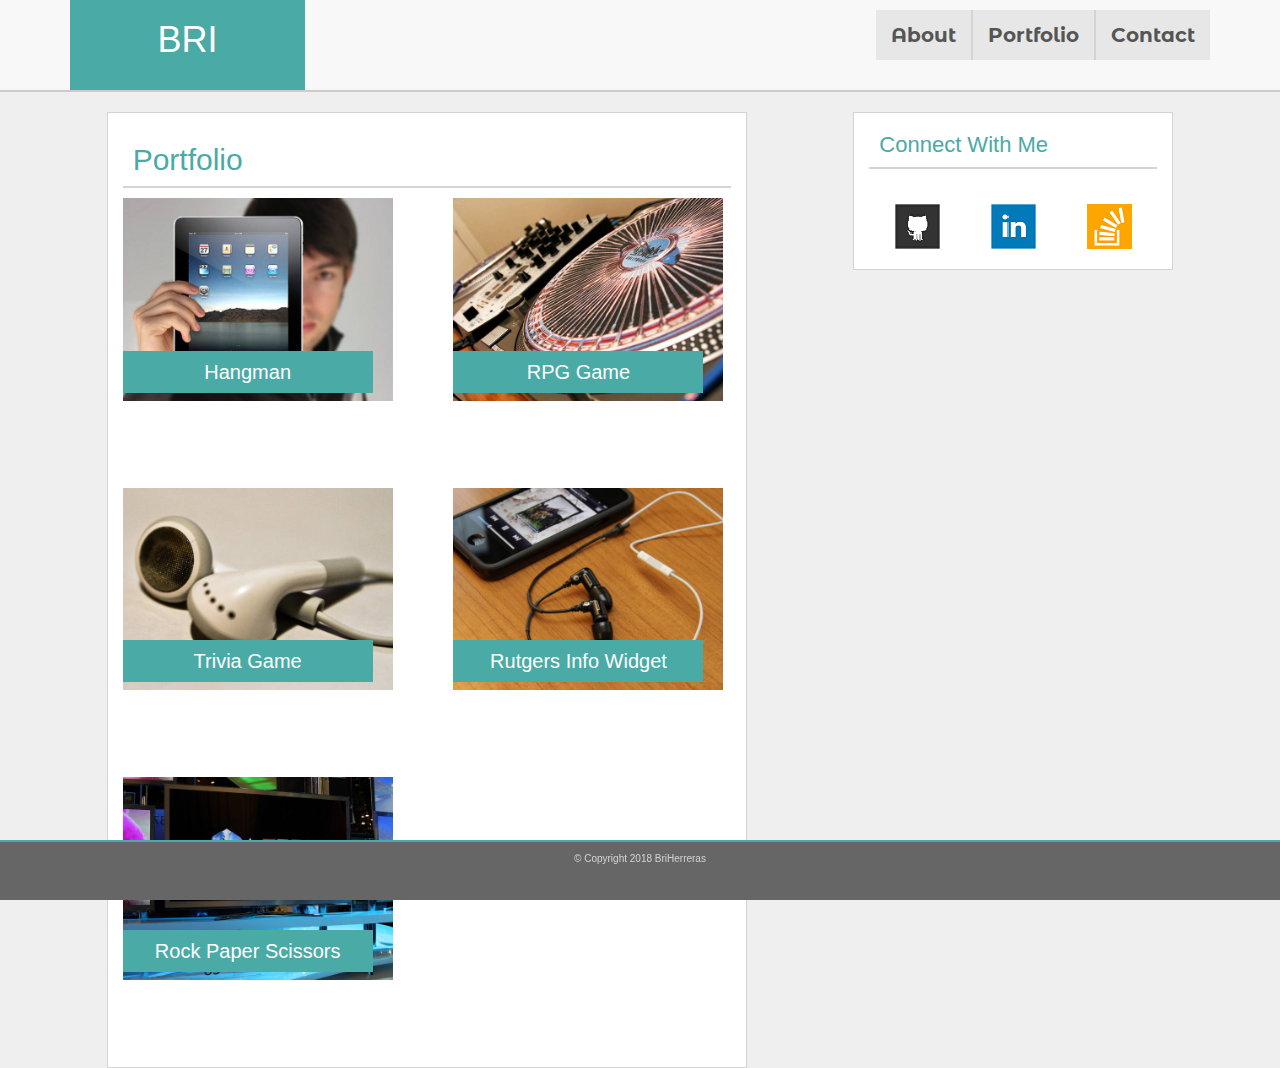
==== portfolio.html @ 7b13b560 "Updated File Paths" ====
<!DOCTYPE html>
<html lang="en">

<head>
	<title>About</title>
	<meta charset="UTF-8">
	<meta name="viewport" content="width=device-width, initial-scale=1">
	<link rel="stylesheet" href="https://maxcdn.bootstrapcdn.com/bootstrap/3.3.7/css/bootstrap.min.css" integrity="sha384-BVYiiSIFeK1dGmJRAkycuHAHRg32OmUcww7on3RYdg4Va+PmSTsz/K68vbdEjh4u"
	 crossorigin="anonymous">
	<link rel="stylesheet" type="text/css" href="assets/css/style.css">
	 <link href="https://fonts.googleapis.com/css?family=Montserrat+Alternates:200i" rel="stylesheet">
</head>

<body>
	<nav class="navbar navbar-default navbar-static-top">     
	 	<div class="container">       
	 		<div class="navbar-header">
	 			<h1>BRI</h1>
	 		</div>
	 		<div id ="navbar" class="navbar-collapse">
	 			<ul class="nav navbar-nav nav-right" style="float: right;">
	 				<li class="active"><a href="index.html">About </a></li>
	 				<li class="active"><a href="portfolio.html">Portfolio </a></li>
	 				<li class="active"><a href="contact.html">Contact</a></li>
	 			</ul>
	 		</div>
	 	</div>
	</nav>
	<div class="container-fluid">
		<div class="row">
			<div class="section col-xs-6 col-xs-offset-1">
				<h2>Portfolio</h2>
				<div class="container-flex">

					<div class="work">
	        			<img src="assets/images/technics-q-c-640-480-1.jpg" alt="hangman">
	        			<h3>Hangman</h3>
	      			</div>
	      			<div class="work">
	        			<img src="assets/images/technics-q-c-640-480-2.jpg" alt="RPG Game">
	        			<h3>RPG Game</h3>
	     			</div>
	      			<div class="work">
	        			<img src="assets/images/technics-q-c-640-480-5.jpg" alt="Trivia Game">
	        			<h3>Trivia Game</h3>
	      			</div>
			        <div class="work">
			        	<img src="assets/images/technics-q-c-640-480-7.jpg" alt="Rutgers Info Widget">
			        	<h3>Rutgers Info Widget</h3>
			        </div>
			        <div class="work">
			        	<img src="assets/images/technics-q-c-640-480-9.jpg" alt="Rock Paper Scissors">
			        	<h3>Rock Paper Scissors</h3>
			      	</div>
				</div>
			</div>
			<div class="section col-xs-3 col-xs-offset-1">
				<h6 style="margin-bottom: 20px">Connect With Me</h6>
				<div class="flex-container">
					<div class="p-2">
						<a href="https://github.com/"><img src="assets/images/github-128.png" class="social" alt="GitHub"/></a>
					</div>
					<div class="p-2">
						<a href="https://www.linkedin.com/"><img src="assets/images/linkedin-128.png" class="social" alt="LinkedIn" /></a>
					</div>
					<div class="p-2">
						<a href="https://stackoverflow.com/"><img src="assets/images/stackoverflow-128.png" class="social" alt="Stack Overflow" /></a>
					</div>
				</div>
			</div>
		</div>
	</div>
	<footer class="footer navbar-fixed-bottom">
		<div class="container-fluid flex-container">
			<p class="foot">
				&#169; Copyright 2018 BriHerreras
			</p>
		</div>
	</div>
</body>
</html>
---- assets/css/style.css ----
body {
	font-size: 17px;
	font-family: 'Arial', 'Helvetica Neue', Helvetica, sans-serif;
	color: #777777;
	background:#EFEFEF;
}


h1, h2, h6, {
	font-family: 'Georgia', Times, Times New Roman, serif;
	font-weight: bold;
}

h1 {
	display: inline-block;
	color: #ffffff;
	height: inherit;
	padding: 0 .5em;
}
h2, h6 {
	border-bottom: 2px solid lightgrey;
	color: #4aaaa5;
	padding: 10px;
}
h6{
	font-size: 22px;
}

h3 {
	color: #ffffff;
	background-color: #4aaaa5;
	font-size: 20px;
	width: 250px;
	text-align: center;
	font-weight: normal;
	padding: 10px 0;
	position: relative;
	bottom: 70px;
}

button {
	background-color: #4aaaa5;
	color: white;
	font-weight: bold;
	font-size: 16px;
}

.navbar {
	border-bottom: 2px solid #cccccc;

}

.navbar-header {
	height: 90px;
	background-color: #4aaaa5;
	width: 235px;
	text-align: center;

}

.section {
	border: 1px solid lightgray;
	background-color: #ffffff;
}
.work {
  position: relative;
  float: left;
  width: 270px;
  margin-bottom: 15px;
  overflow: auto;
}
.work:nth-child(odd) {
  margin-right: 10%;
 }


.work img {
  width: 100%;
  border: 0 none;
}


.footer {
	
	background: #666666;
	border-top: 2px solid #4aaaa5;
	text-align: center;
	font-size: 10px;
	color: #cccccc;
	height: 60px;

}

.foot {
	color: lightgrey;
	margin: 1em 0;
}

li a {
	border-right: 2px solid lightgray;
	margin-top: .5em;
	font-family: 'Montserrat Alternates', sans-serif;
	font-size: 20px;
	font-weight: 700;
}


ul li:last-child>a{
	border: none;

}

.p-2 {
	margin: 5% 0;
}

.flex-container {
	display: flex;
	flex-wrap: wrap;
	flex-direction: row;
	justify-content: space-around;
	height: 80px;
	overflow: auto;
}

#placeholder {
	float: left;
	height: 140px;
	width: 140px;
	margin: 5px 20px 10px 10px;
}

@media screen and (max-width: 640px) {
	.section{
		width: 80%;
	}

}
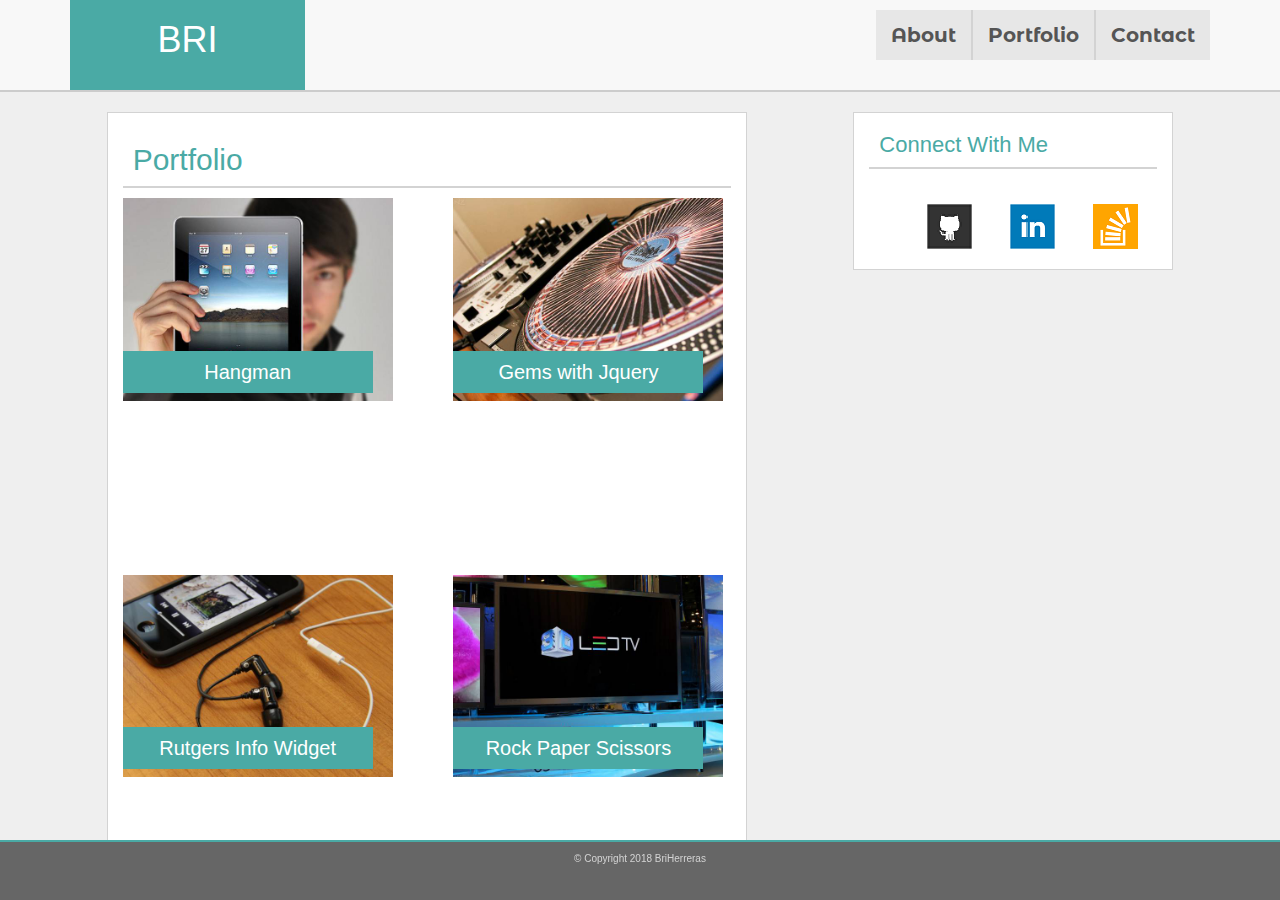
==== commit 87aca73b: "Adding Game Links" ====
--- a/portfolio.html
+++ b/portfolio.html
@@ -39,10 +39,10 @@
 	      			</div>
 	      			<div class="work">
 	        			<img src="assets/images/technics-q-c-640-480-2.jpg" alt="RPG Game">
-	        			<h3>RPG Game</h3>
+	        			<h3>Gems with Jquery</h3>
 	     			</div>
 	      			<div class="work">
-	        			<img src="assets/images/technics-q-c-640-480-5.jpg" alt="Trivia Game">
+	        			<a href="https://bherreras.github.io/week-4-game/" img src="assets/images/technics-q-c-640-480-5.jpg" alt="Trivia Game">
 	        			<h3>Trivia Game</h3>
 	      			</div>
 			        <div class="work">
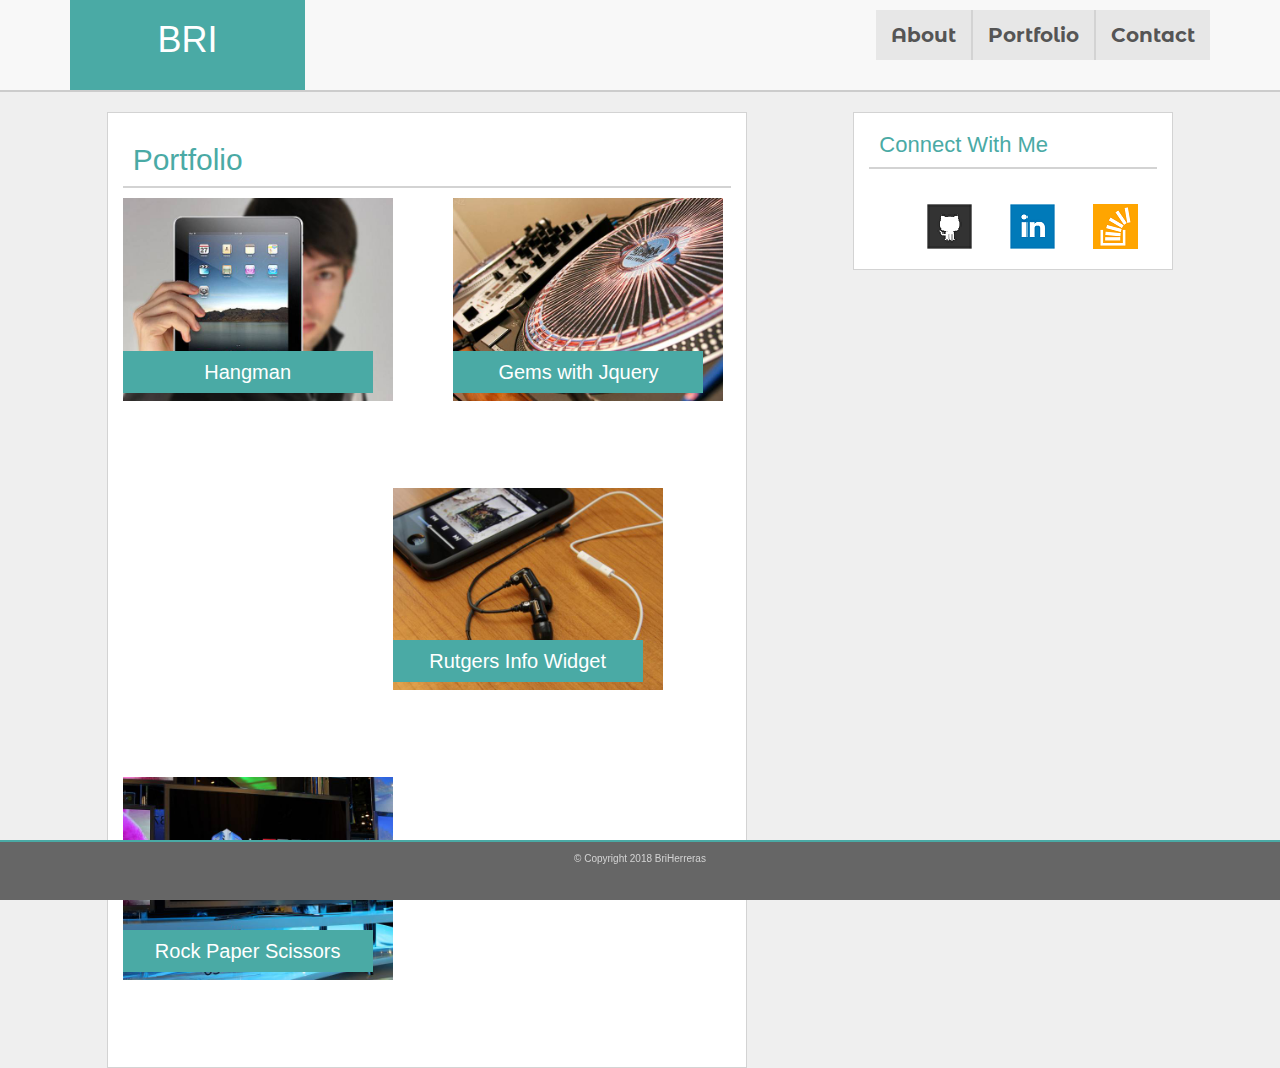
==== commit b08c0cec: "New W Trivia" ====
--- a/portfolio.html
+++ b/portfolio.html
@@ -1,82 +1,82 @@
-
-<!DOCTYPE html>
-<html lang="en">
-
-<head>
-	<title>About</title>
-	<meta charset="UTF-8">
-	<meta name="viewport" content="width=device-width, initial-scale=1">
-	<link rel="stylesheet" href="https://maxcdn.bootstrapcdn.com/bootstrap/3.3.7/css/bootstrap.min.css" integrity="sha384-BVYiiSIFeK1dGmJRAkycuHAHRg32OmUcww7on3RYdg4Va+PmSTsz/K68vbdEjh4u"
-	 crossorigin="anonymous">
-	<link rel="stylesheet" type="text/css" href="assets/css/style.css">
-	 <link href="https://fonts.googleapis.com/css?family=Montserrat+Alternates:200i" rel="stylesheet">
-</head>
-
-<body>
-	<nav class="navbar navbar-default navbar-static-top">     
-	 	<div class="container">       
-	 		<div class="navbar-header">
-	 			<h1>BRI</h1>
-	 		</div>
-	 		<div id ="navbar" class="navbar-collapse">
-	 			<ul class="nav navbar-nav nav-right" style="float: right;">
-	 				<li class="active"><a href="index.html">About </a></li>
-	 				<li class="active"><a href="portfolio.html">Portfolio </a></li>
-	 				<li class="active"><a href="contact.html">Contact</a></li>
-	 			</ul>
-	 		</div>
-	 	</div>
-	</nav>
-	<div class="container-fluid">
-		<div class="row">
-			<div class="section col-xs-6 col-xs-offset-1">
-				<h2>Portfolio</h2>
-				<div class="container-flex">
-
-					<div class="work">
-	        			<img src="assets/images/technics-q-c-640-480-1.jpg" alt="hangman">
-	        			<h3>Hangman</h3>
-	      			</div>
-	      			<div class="work">
-	        			<img src="assets/images/technics-q-c-640-480-2.jpg" alt="RPG Game">
-	        			<h3>Gems with Jquery</h3>
-	     			</div>
-	      			<div class="work">
-	        			<a href="https://bherreras.github.io/week-4-game/" img src="assets/images/technics-q-c-640-480-5.jpg" alt="Trivia Game">
-	        			<h3>Trivia Game</h3>
-	      			</div>
-			        <div class="work">
-			        	<img src="assets/images/technics-q-c-640-480-7.jpg" alt="Rutgers Info Widget">
-			        	<h3>Rutgers Info Widget</h3>
-			        </div>
-			        <div class="work">
-			        	<img src="assets/images/technics-q-c-640-480-9.jpg" alt="Rock Paper Scissors">
-			        	<h3>Rock Paper Scissors</h3>
-			      	</div>
-				</div>
-			</div>
-			<div class="section col-xs-3 col-xs-offset-1">
-				<h6 style="margin-bottom: 20px">Connect With Me</h6>
-				<div class="flex-container">
-					<div class="p-2">
-						<a href="https://github.com/"><img src="assets/images/github-128.png" class="social" alt="GitHub"/></a>
-					</div>
-					<div class="p-2">
-						<a href="https://www.linkedin.com/"><img src="assets/images/linkedin-128.png" class="social" alt="LinkedIn" /></a>
-					</div>
-					<div class="p-2">
-						<a href="https://stackoverflow.com/"><img src="assets/images/stackoverflow-128.png" class="social" alt="Stack Overflow" /></a>
-					</div>
-				</div>
-			</div>
-		</div>
-	</div>
-	<footer class="footer navbar-fixed-bottom">
-		<div class="container-fluid flex-container">
-			<p class="foot">
-				&#169; Copyright 2018 BriHerreras
-			</p>
-		</div>
-	</div>
-</body>
+
+<!DOCTYPE html>
+<html lang="en">
+
+<head>
+	<title>About</title>
+	<meta charset="UTF-8">
+	<meta name="viewport" content="width=device-width, initial-scale=1">
+	<link rel="stylesheet" href="https://maxcdn.bootstrapcdn.com/bootstrap/3.3.7/css/bootstrap.min.css" integrity="sha384-BVYiiSIFeK1dGmJRAkycuHAHRg32OmUcww7on3RYdg4Va+PmSTsz/K68vbdEjh4u"
+	 crossorigin="anonymous">
+	<link rel="stylesheet" type="text/css" href="assets/css/style.css">
+	 <link href="https://fonts.googleapis.com/css?family=Montserrat+Alternates:200i" rel="stylesheet">
+</head>
+
+<body>
+	<nav class="navbar navbar-default navbar-static-top">     
+	 	<div class="container">       
+	 		<div class="navbar-header">
+	 			<h1>BRI</h1>
+	 		</div>
+	 		<div id ="navbar" class="navbar-collapse">
+	 			<ul class="nav navbar-nav nav-right" style="float: right;">
+	 				<li class="active"><a href="index.html">About </a></li>
+	 				<li class="active"><a href="portfolio.html">Portfolio </a></li>
+	 				<li class="active"><a href="contact.html">Contact</a></li>
+	 			</ul>
+	 		</div>
+	 	</div>
+	</nav>
+	<div class="container-fluid">
+		<div class="row">
+			<div class="section col-xs-6 col-xs-offset-1">
+				<h2>Portfolio</h2>
+				<div class="container-flex">
+
+					<div class="work">
+	        			<img src="assets/images/technics-q-c-640-480-1.jpg" alt="hangman">
+	        			<h3>Hangman</h3>
+	      			</div>
+	      			<div class="work">
+	        			<a href="https://bherreras.github.io/week-4-game/"><img src="assets/images/technics-q-c-640-480-2.jpg" alt="RPG Game">
+	        			<h3>Gems with Jquery</h3>
+	     			</div>
+	      			<div class="work">
+	        			<a href="https://bherreras.github.io/TriviaGame/." img src="assets/images/technics-q-c-640-480-5.jpg" alt="Trivia Game">
+	        			<h3>Trivia Game</h3>
+	      			</div>
+			        <div class="work">
+			        	<img src="assets/images/technics-q-c-640-480-7.jpg" alt="Rutgers Info Widget">
+			        	<h3>Rutgers Info Widget</h3>
+			        </div>
+			        <div class="work">
+			        	<img src="assets/images/technics-q-c-640-480-9.jpg" alt="Rock Paper Scissors">
+			        	<h3>Rock Paper Scissors</h3>
+			      	</div>
+				</div>
+			</div>
+			<div class="section col-xs-3 col-xs-offset-1">
+				<h6 style="margin-bottom: 20px">Connect With Me</h6>
+				<div class="flex-container">
+					<div class="p-2">
+						<a href="https://github.com/"><img src="assets/images/github-128.png" class="social" alt="GitHub"/></a>
+					</div>
+					<div class="p-2">
+						<a href="https://www.linkedin.com/"><img src="assets/images/linkedin-128.png" class="social" alt="LinkedIn" /></a>
+					</div>
+					<div class="p-2">
+						<a href="https://stackoverflow.com/"><img src="assets/images/stackoverflow-128.png" class="social" alt="Stack Overflow" /></a>
+					</div>
+				</div>
+			</div>
+		</div>
+	</div>
+	<footer class="footer navbar-fixed-bottom">
+		<div class="container-fluid flex-container">
+			<p class="foot">
+				&#169; Copyright 2018 BriHerreras
+			</p>
+		</div>
+	</div>
+</body>
 </html>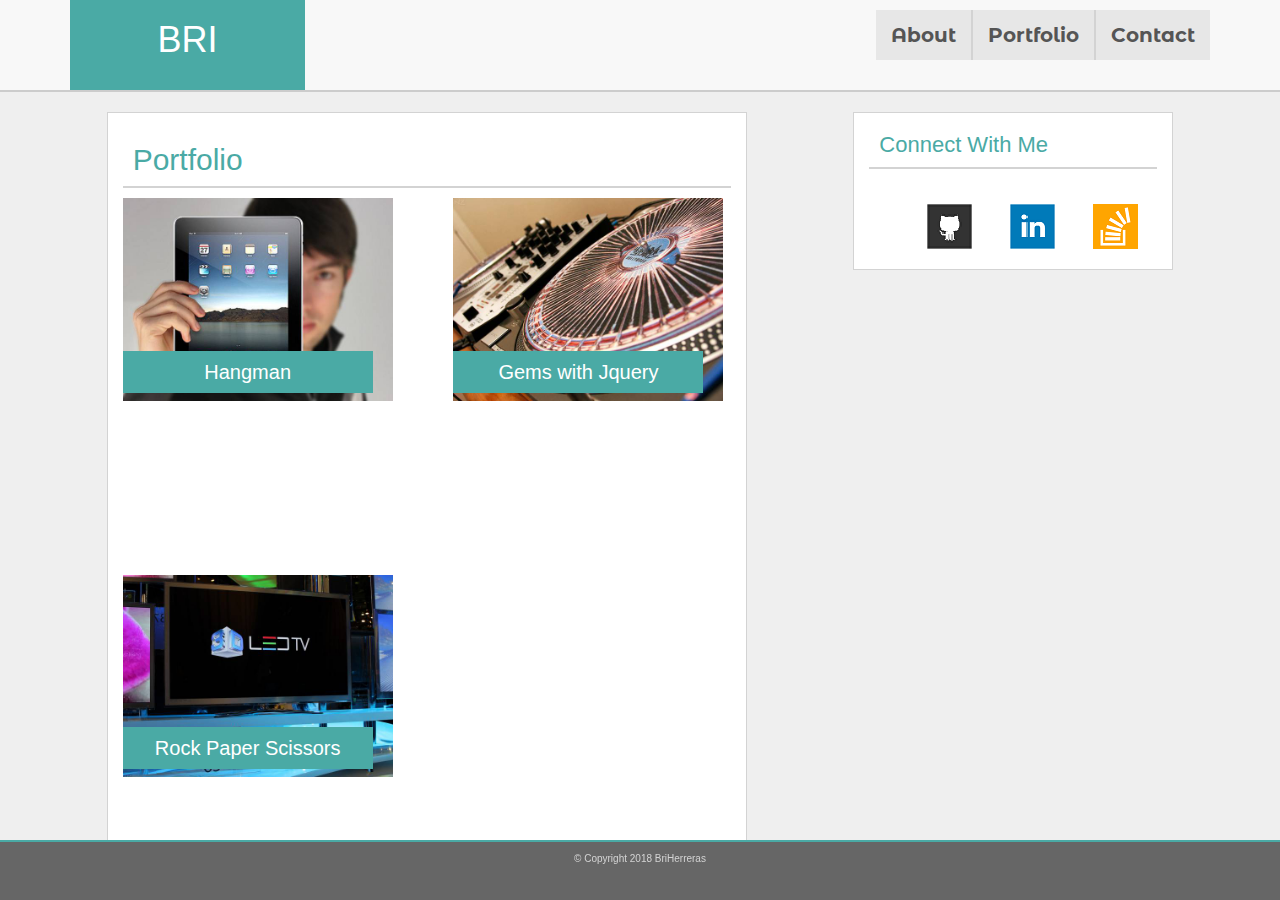
==== commit ea951368: "Updated with Gif Hw" ====
--- a/portfolio.html
+++ b/portfolio.html
@@ -1,82 +1,95 @@
-
-<!DOCTYPE html>
-<html lang="en">
-
-<head>
-	<title>About</title>
-	<meta charset="UTF-8">
-	<meta name="viewport" content="width=device-width, initial-scale=1">
-	<link rel="stylesheet" href="https://maxcdn.bootstrapcdn.com/bootstrap/3.3.7/css/bootstrap.min.css" integrity="sha384-BVYiiSIFeK1dGmJRAkycuHAHRg32OmUcww7on3RYdg4Va+PmSTsz/K68vbdEjh4u"
-	 crossorigin="anonymous">
-	<link rel="stylesheet" type="text/css" href="assets/css/style.css">
-	 <link href="https://fonts.googleapis.com/css?family=Montserrat+Alternates:200i" rel="stylesheet">
-</head>
-
-<body>
-	<nav class="navbar navbar-default navbar-static-top">     
-	 	<div class="container">       
-	 		<div class="navbar-header">
-	 			<h1>BRI</h1>
-	 		</div>
-	 		<div id ="navbar" class="navbar-collapse">
-	 			<ul class="nav navbar-nav nav-right" style="float: right;">
-	 				<li class="active"><a href="index.html">About </a></li>
-	 				<li class="active"><a href="portfolio.html">Portfolio </a></li>
-	 				<li class="active"><a href="contact.html">Contact</a></li>
-	 			</ul>
-	 		</div>
-	 	</div>
-	</nav>
-	<div class="container-fluid">
-		<div class="row">
-			<div class="section col-xs-6 col-xs-offset-1">
-				<h2>Portfolio</h2>
-				<div class="container-flex">
-
-					<div class="work">
-	        			<img src="assets/images/technics-q-c-640-480-1.jpg" alt="hangman">
-	        			<h3>Hangman</h3>
-	      			</div>
-	      			<div class="work">
-	        			<a href="https://bherreras.github.io/week-4-game/"><img src="assets/images/technics-q-c-640-480-2.jpg" alt="RPG Game">
-	        			<h3>Gems with Jquery</h3>
-	     			</div>
-	      			<div class="work">
-	        			<a href="https://bherreras.github.io/TriviaGame/." img src="assets/images/technics-q-c-640-480-5.jpg" alt="Trivia Game">
-	        			<h3>Trivia Game</h3>
-	      			</div>
-			        <div class="work">
-			        	<img src="assets/images/technics-q-c-640-480-7.jpg" alt="Rutgers Info Widget">
-			        	<h3>Rutgers Info Widget</h3>
-			        </div>
-			        <div class="work">
-			        	<img src="assets/images/technics-q-c-640-480-9.jpg" alt="Rock Paper Scissors">
-			        	<h3>Rock Paper Scissors</h3>
-			      	</div>
-				</div>
-			</div>
-			<div class="section col-xs-3 col-xs-offset-1">
-				<h6 style="margin-bottom: 20px">Connect With Me</h6>
-				<div class="flex-container">
-					<div class="p-2">
-						<a href="https://github.com/"><img src="assets/images/github-128.png" class="social" alt="GitHub"/></a>
-					</div>
-					<div class="p-2">
-						<a href="https://www.linkedin.com/"><img src="assets/images/linkedin-128.png" class="social" alt="LinkedIn" /></a>
-					</div>
-					<div class="p-2">
-						<a href="https://stackoverflow.com/"><img src="assets/images/stackoverflow-128.png" class="social" alt="Stack Overflow" /></a>
-					</div>
-				</div>
-			</div>
-		</div>
-	</div>
-	<footer class="footer navbar-fixed-bottom">
-		<div class="container-fluid flex-container">
-			<p class="foot">
-				&#169; Copyright 2018 BriHerreras
-			</p>
-		</div>
-	</div>
-</body>
+<!DOCTYPE html>
+<html lang="en">
+
+<head>
+	<title>About</title>
+	<meta charset="UTF-8">
+	<meta name="viewport" content="width=device-width, initial-scale=1">
+	<link rel="stylesheet" href="https://maxcdn.bootstrapcdn.com/bootstrap/3.3.7/css/bootstrap.min.css" integrity="sha384-BVYiiSIFeK1dGmJRAkycuHAHRg32OmUcww7on3RYdg4Va+PmSTsz/K68vbdEjh4u"
+	 crossorigin="anonymous">
+	<link rel="stylesheet" type="text/css" href="assets/css/style.css">
+	<link href="https://fonts.googleapis.com/css?family=Montserrat+Alternates:200i" rel="stylesheet">
+</head>
+
+<body>
+	<nav class="navbar navbar-default navbar-static-top">
+		<div class="container">
+			<div class="navbar-header">
+				<h1>BRI</h1>
+			</div>
+			<div id="navbar" class="navbar-collapse">
+				<ul class="nav navbar-nav nav-right" style="float: right;">
+					<li class="active">
+						<a href="index.html">About </a>
+					</li>
+					<li class="active">
+						<a href="portfolio.html">Portfolio </a>
+					</li>
+					<li class="active">
+						<a href="contact.html">Contact</a>
+					</li>
+				</ul>
+			</div>
+		</div>
+	</nav>
+	<div class="container-fluid">
+		<div class="row">
+			<div class="section col-xs-6 col-xs-offset-1">
+				<h2>Portfolio</h2>
+				<div class="container-flex">
+
+					<div class="work">
+						<img src="assets/images/technics-q-c-640-480-1.jpg" alt="hangman">
+						<h3>Hangman</h3>
+					</div>
+					<div class="work">
+						<a href="https://bherreras.github.io/week-4-game/">
+							<img src="assets/images/technics-q-c-640-480-2.jpg" alt="RPG Game">
+							<h3>Gems with Jquery</h3>
+					</div>
+					<div class="work">
+						<a href="https://bherreras.github.io/TriviaGame/." img src="assets/images/technics-q-c-640-480-5.jpg" alt="Trivia Game">
+							<h3>Trivia Game</h3>
+					</div>
+					<div class="work">
+						<a href="https://bherreras.github.io/GifTastic/" img src="assets/images/technics-q-c-640-480-7.jpg" alt="Gif Generator">
+							<h3>Gif Generator</h3>
+					</div>
+					<div class="work">
+						<img src="assets/images/technics-q-c-640-480-9.jpg" alt="Rock Paper Scissors">
+						<h3>Rock Paper Scissors</h3>
+					</div>
+				</div>
+			</div>
+			<div class="section col-xs-3 col-xs-offset-1">
+				<h6 style="margin-bottom: 20px">Connect With Me</h6>
+				<div class="flex-container">
+					<div class="p-2">
+						<a href="https://github.com/">
+							<img src="assets/images/github-128.png" class="social" alt="GitHub" />
+						</a>
+					</div>
+					<div class="p-2">
+						<a href="https://www.linkedin.com/">
+							<img src="assets/images/linkedin-128.png" class="social" alt="LinkedIn" />
+						</a>
+					</div>
+					<div class="p-2">
+						<a href="https://stackoverflow.com/">
+							<img src="assets/images/stackoverflow-128.png" class="social" alt="Stack Overflow" />
+						</a>
+					</div>
+				</div>
+			</div>
+		</div>
+	</div>
+	<footer class="footer navbar-fixed-bottom">
+		<div class="container-fluid flex-container">
+			<p class="foot">
+				&#169; Copyright 2018 BriHerreras
+			</p>
+		</div>
+		</div>
+</body>
+
 </html>